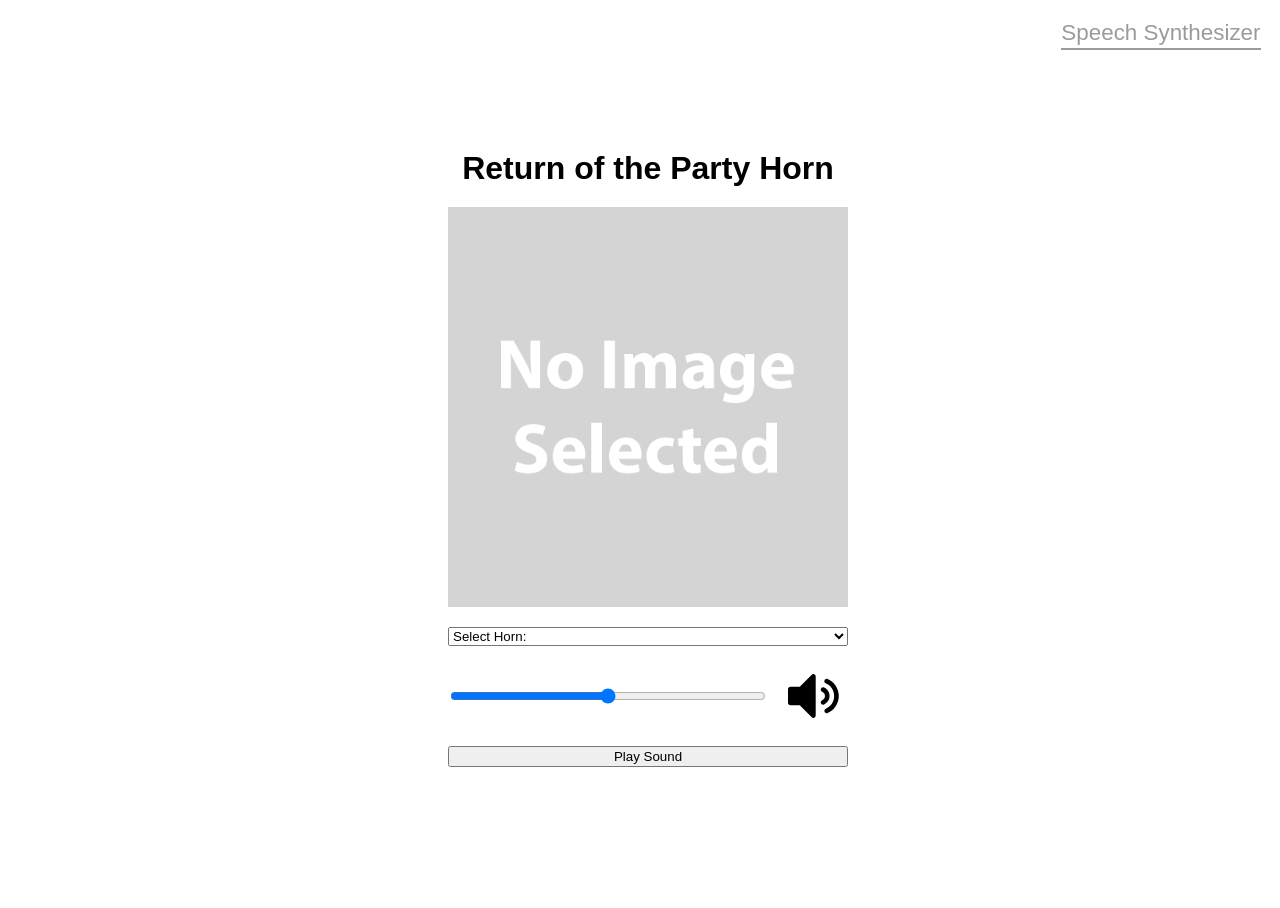
==== index.html @ 8cc1d9d1 "Initial commit" ====
<!DOCTYPE html>
<html lang="en">

<head>
  <meta charset="UTF-8" />
  <meta http-equiv="X-UA-Compatible" content="IE=edge" />
  <meta name="viewport" content="width=device-width, initial-scale=1.0" />
  <link rel="shortcut icon" href="favicon.ico" type="image/x-icon" />
  <title>Lab 10 - Return of the Party Horn</title>

  <!-- JS Confetti -->
  <script src="assets/scripts/js-confetti.browser.js"></script>

  <!-- Main Stylesheet & Scripts -->
  <link rel="stylesheet" href="assets/styles/global.css" />
  <script src="assets/scripts/partyHorn.js" type="module"></script>
</head>

<body>
  <header>
    <nav>
      <a href="speechSynth.html" title="Go to speech synthesizer">Speech Synthesizer</a>
    </nav>
  </header>
  <main>
    <section id="expose">
      <header>
        <h2>Return of the Party Horn</h2>
      </header>
      <img src="assets/images/no-image.png" alt="No image selected" />
      <select name="horn" id="horn-select">
        <option value="select" disabled selected>Select Horn:</option>
        <option value="air-horn">Air Horn</option>
        <option value="car-horn">Car Horn</option>
        <option value="party-horn">Party Horn</option>
      </select>
      <div id="volume-controls">
        <input type="range" name="volume" id="volume" value="50" min="0" max="100" step="1" />
        <img src="assets/icons/volume-level-2.svg" alt="Volume level 2" />
      </div>
      <button>Play Sound</button>
      <audio class="hidden" src=""></audio>
    </section>
  </main>
</body>

</html>
---- assets/styles/global.css ----
/* style.css */

* {
  font-family: sans-serif;
}

body {
  align-items: center;
  display: grid;
  justify-items: center;
}

body.blue {
  background-color: lightblue;
}

body.blue>main {
  background-color: white;
  border-radius: 5px;
  padding: 30px
}

body, html {
  height: 100%;
  width: 100%;
}

h2 {
  font-size: 2rem;
  margin: 0;
  text-align: center;
}

body>header {
  display: grid;
  height: 20px;
  justify-items: end;
  padding-right: 55px;
  position: absolute;
  top: 20px;
  width: 100%;
}

body>header a {
  border-bottom: 2px solid rgb(155, 155, 155);
  color: rgb(155, 155, 155);
  font-size: 1.4rem;
  padding-bottom: 2.5px;
  text-decoration: none;
}

body.blue>header a {
  border-bottom: 2px solid black;
  color: black;
  font-size: 1.4rem;
  padding-bottom: 2.5px;
  text-decoration: none;
}

body>header a:hover {
  border-bottom: 2px solid transparent;
}

main>section {
  display: grid;
  max-width: 400px;
  row-gap: 20px;
  width: 100%;
}

.hidden {
  display: none;
}

#explore {
  justify-items: center;
  max-width: 425px;
}

#explore button, #explore select {
  height: 30px;
  width: 425px;
}

#explore img {
  width: 75%;
}

#explore select {
  padding-left: 5px;
}

#explore textarea {
  box-sizing: border-box;
  color: gray;
  font-size: 1.3rem;
  height: 150px;
  max-width: 425px;
  padding: 10px;
  width: 100%;
}

#explore textarea::placeholder {
  color: rgb(196, 196, 196);
}

#expose img {
  width: 100%;
}

#volume-controls {
  column-gap: 5%;
  display: grid;
  grid-template-areas: 'slider icon';
  grid-template-columns: 80% 15%;
}
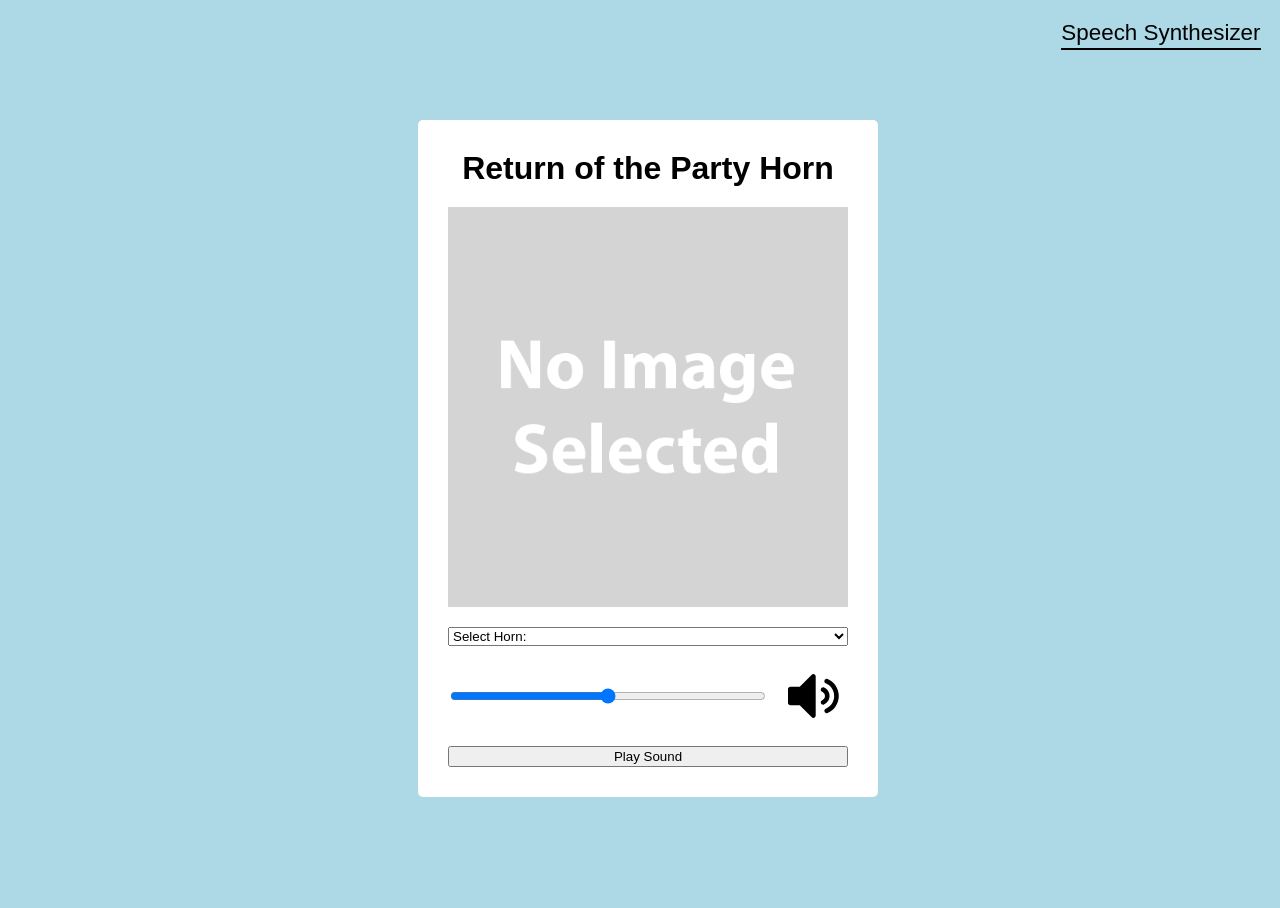
==== commit dd6bd309: "add google tag manager" ====
--- a/index.html
+++ b/index.html
@@ -8,6 +8,24 @@
   <link rel="shortcut icon" href="favicon.ico" type="image/x-icon" />
   <title>Lab 10 - Return of the Party Horn</title>
 
+  <!-- Google Tag Manager -->
+  <script>(function(w,d,s,l,i){w[l]=w[l]||[];w[l].push({'gtm.start':
+  new Date().getTime(),event:'gtm.js'});var f=d.getElementsByTagName(s)[0],
+  j=d.createElement(s),dl=l!='dataLayer'?'&l='+l:'';j.async=true;j.src=
+  'https://www.googletagmanager.com/gtm.js?id='+i+dl;f.parentNode.insertBefore(j,f);
+  })(window,document,'script','dataLayer','GTM-KRFKL979');</script>
+  <!-- End Google Tag Manager -->
+
+  <!-- Google tag (gtag.js) -->
+  <script async src="https://www.googletagmanager.com/gtag/js?id=G-632C58ZRJ7"></script>
+  <script>
+    window.dataLayer = window.dataLayer || [];
+    function gtag() { dataLayer.push(arguments); }
+    gtag('js', new Date());
+
+    gtag('config', 'G-632C58ZRJ7');
+  </script>
+
   <!-- JS Confetti -->
   <script src="assets/scripts/js-confetti.browser.js"></script>
 
@@ -17,6 +35,11 @@
 </head>
 
 <body>
+  <!-- Google Tag Manager (noscript) -->
+  <noscript><iframe src="https://www.googletagmanager.com/ns.html?id=GTM-KRFKL979"
+  height="0" width="0" style="display:none;visibility:hidden"></iframe></noscript>
+  <!-- End Google Tag Manager (noscript) -->
+
   <header>
     <nav>
       <a href="speechSynth.html" title="Go to speech synthesizer">Speech Synthesizer</a>
@@ -42,6 +65,18 @@
       <audio class="hidden" src=""></audio>
     </section>
   </main>
+  <script>
+    // Generate a random number between 0 and 1
+    const randomNumber = Math.random();
+    // Determine if the class should be applied
+    const shouldApplyClass = randomNumber < 0.5;
+    // Get the body element
+    let body = document.querySelector('body');
+    // Apply or remove the "blue" class based on the random number
+    if (shouldApplyClass) {
+      body.classList.add('blue');
+    }
+  </script>
 </body>
 
-</html>+</html>
